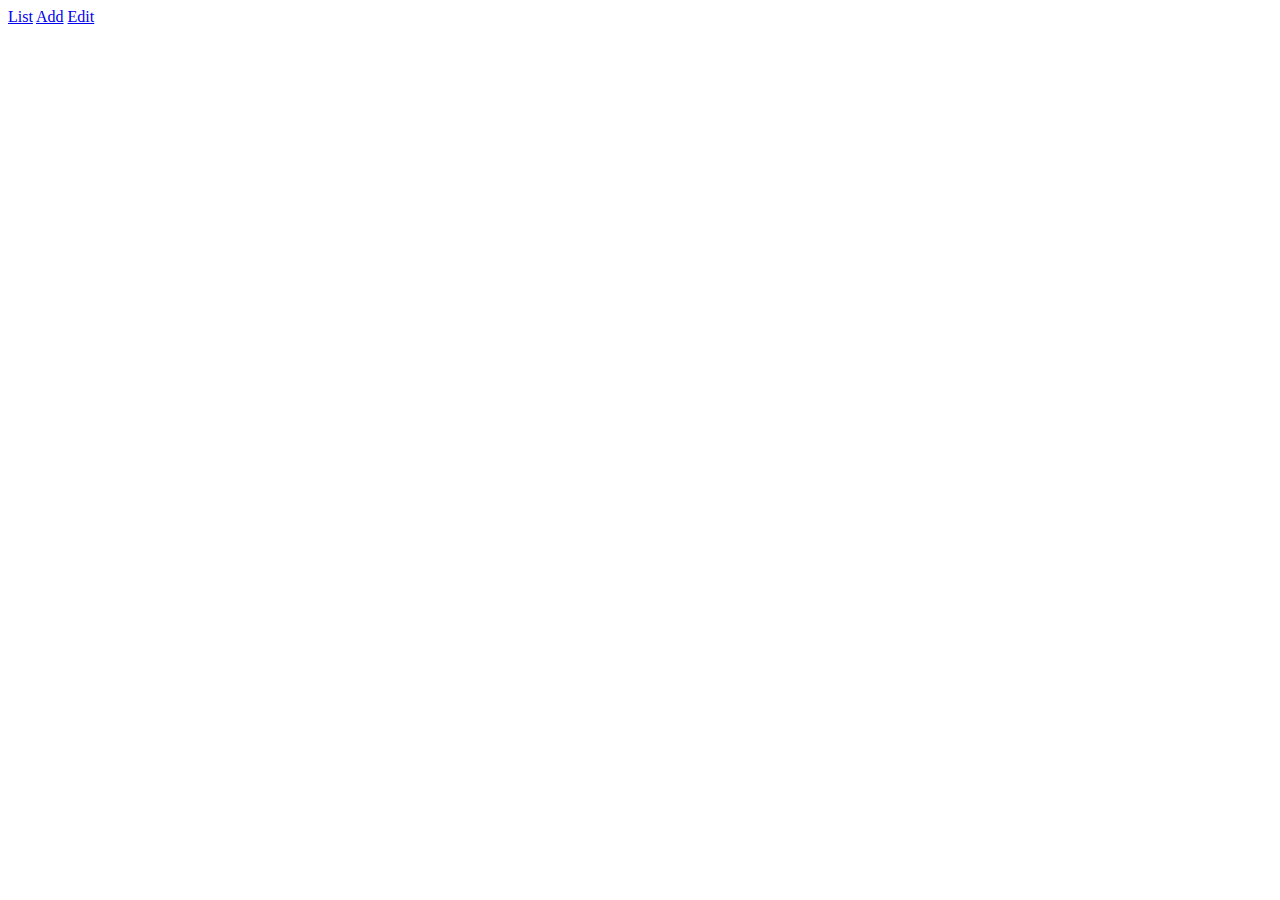
==== src/main/resources/templates/fragments.html @ d7b0c347 "Added Fragments, CSS, and a feature to remove cheeses." ====
<!DOCTYPE html>
<html lang="en" xmlns:th="http://www.thymeleaf.org/">
<head th:fragment="head">
    <meta charset="UTF-8"/>
    <title th:text="${title}">My Cheeses</title>

    <link rel="stylesheet" th:href="@{/css/styles.css}" />
    <script type="text/javascript" th:src="@{/js/script.js}"></script>
</head>
<body>

<nav th:fragment="nav">
    <a href="/cheese">List</a>
    <a href="/cheese/add">Add</a>
    <a href="/cheese/remove">Edit</a>
</nav>
</body>
</html>
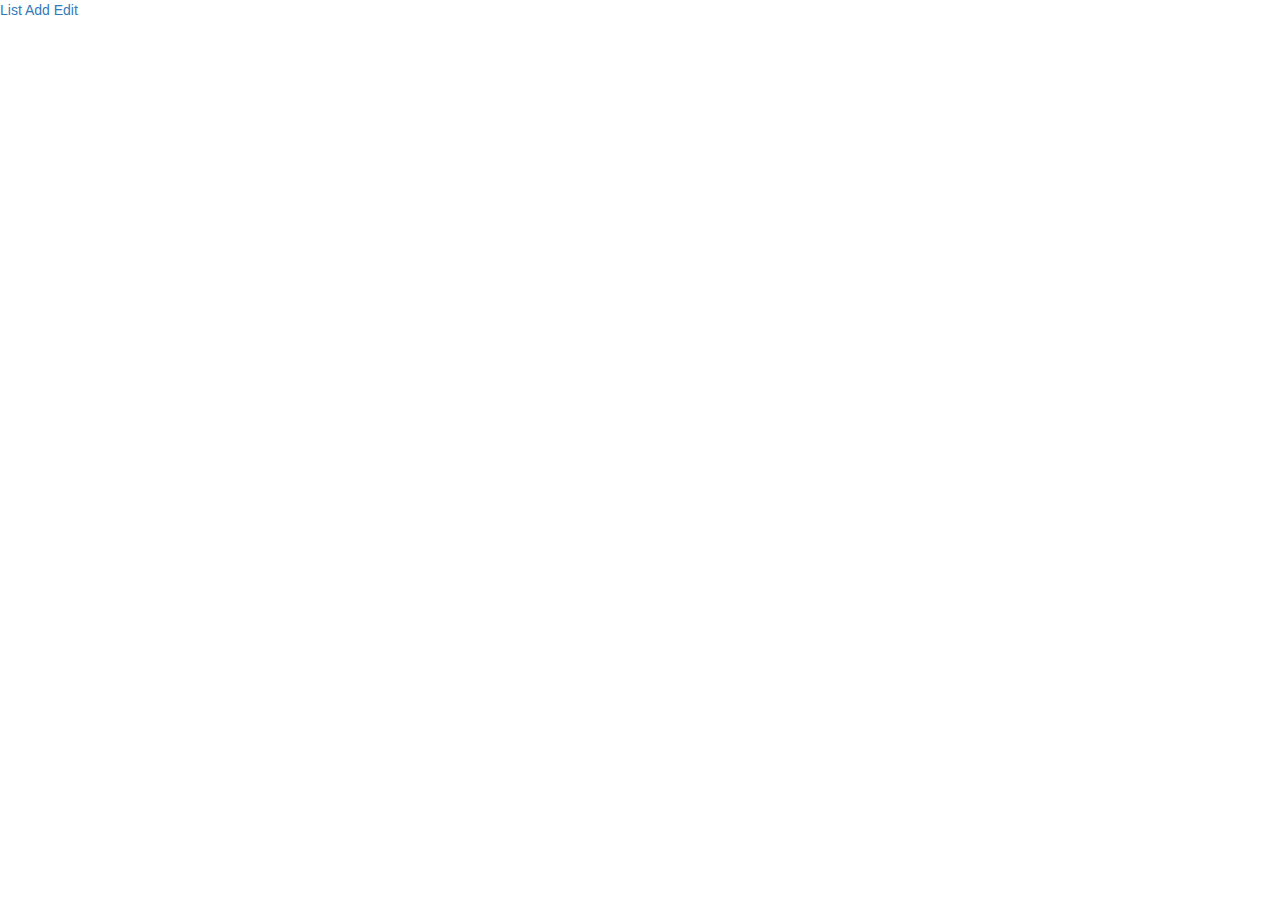
==== commit 2885bd59: "Added bootstrap css, refactored to use Cheese model instead of HashMap." ====
--- a/src/main/resources/templates/fragments.html
+++ b/src/main/resources/templates/fragments.html
@@ -4,8 +4,9 @@
     <meta charset="UTF-8"/>
     <title th:text="${title}">My Cheeses</title>
 
-    <link rel="stylesheet" th:href="@{/css/styles.css}" />
-    <script type="text/javascript" th:src="@{/js/script.js}"></script>
+    <link rel="stylesheet" href="https://maxcdn.bootstrapcdn.com/bootstrap/3.3.7/css/bootstrap.min.css" />
+    <script type="text/javascript" src="https://maxcdn.bootstrapcdn.com/bootstrap/3.3.7/js/bootstrap.min.js"></script>
+
 </head>
 <body>
 
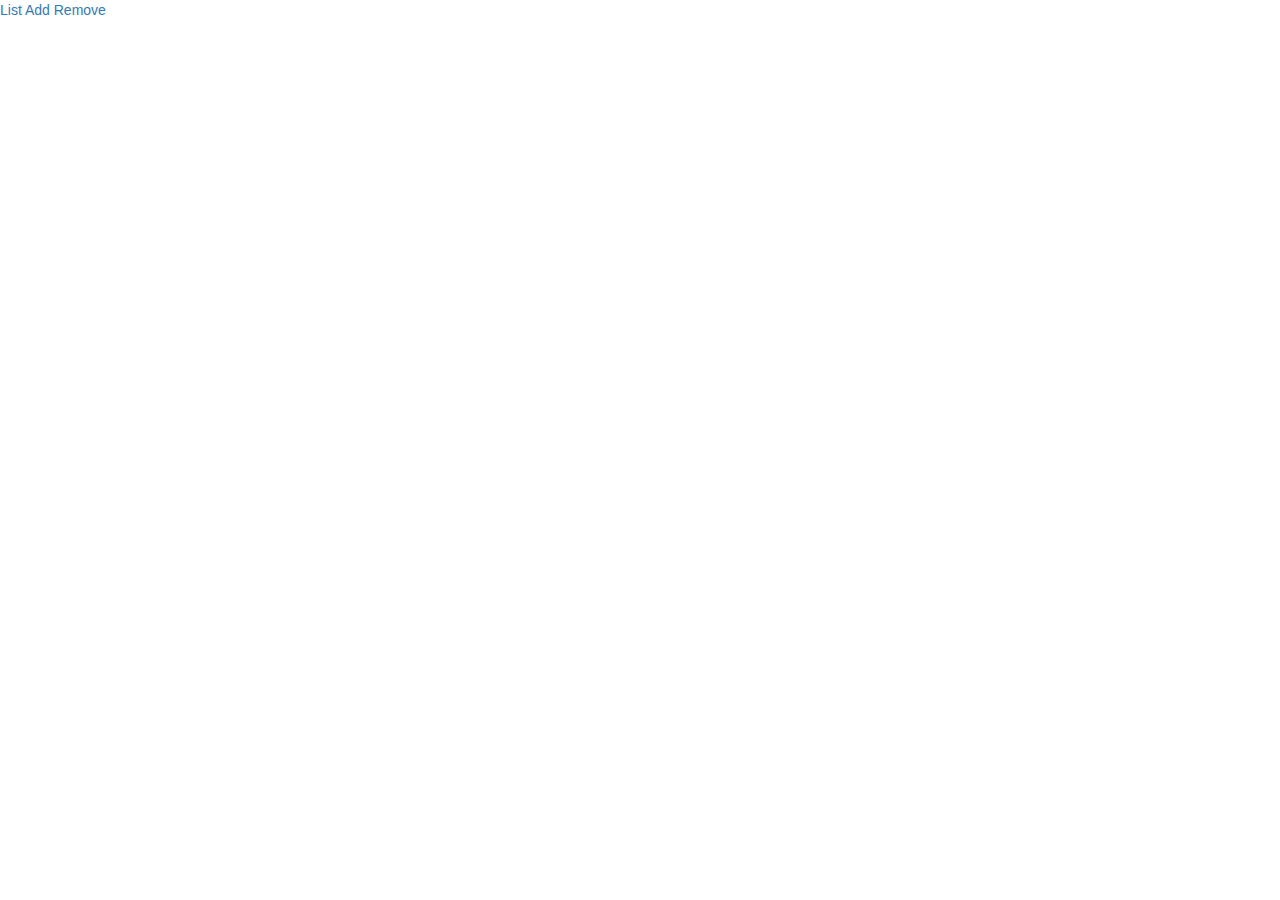
==== commit 69b0725e: "Added Edit function to allow users to edit names and description of cheeses." ====
--- a/src/main/resources/templates/fragments.html
+++ b/src/main/resources/templates/fragments.html
@@ -13,7 +13,7 @@
 <nav th:fragment="nav">
     <a href="/cheese">List</a>
     <a href="/cheese/add">Add</a>
-    <a href="/cheese/remove">Edit</a>
+    <a href="/cheese/remove">Remove</a>
 </nav>
 </body>
 </html>